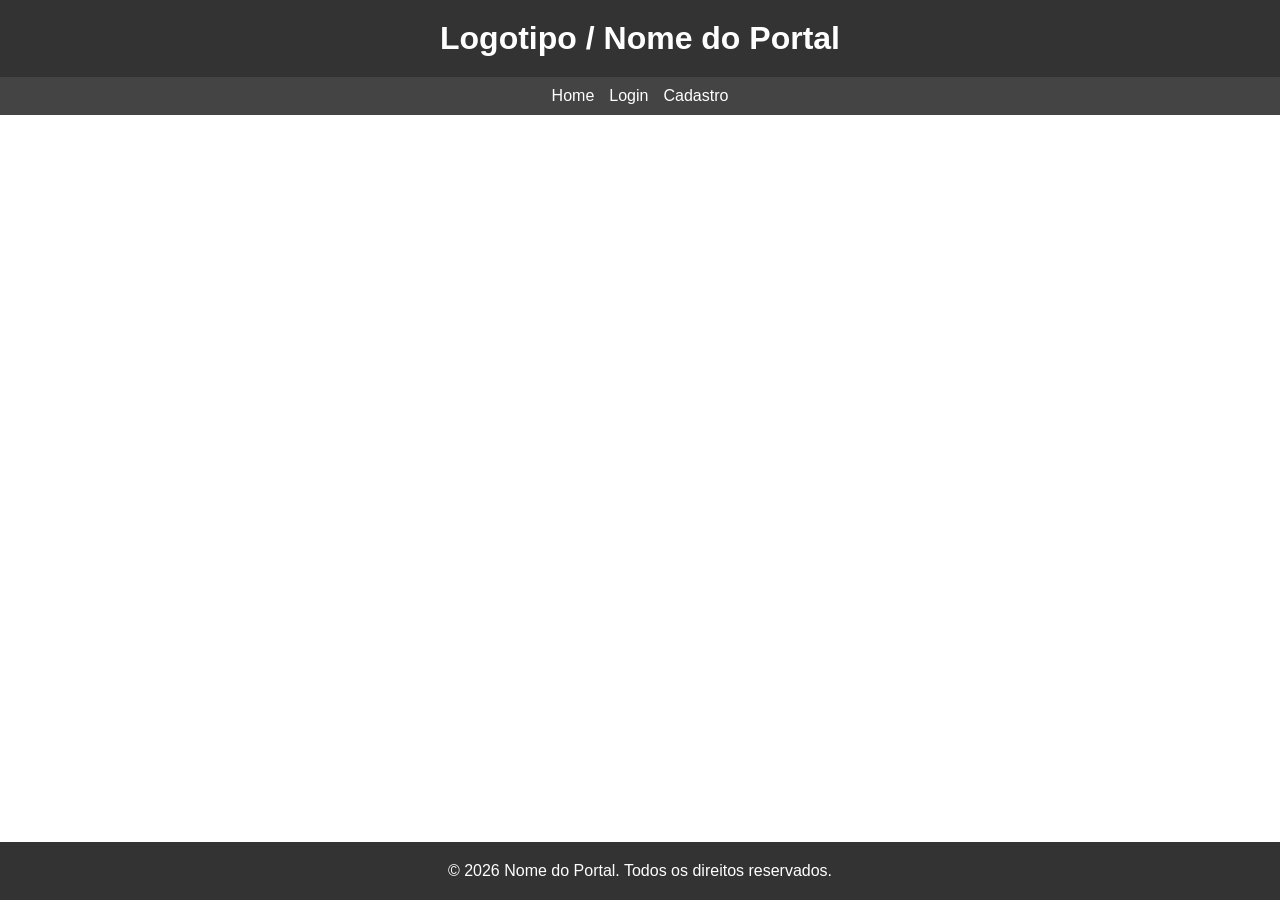
==== cadastro.html @ 542dbfdb "Setup Inicial: Criacao de arquivos" ====
<!DOCTYPE html>
<html lang="pt-BR">
<head>
    <meta charset="UTF-8">
    <meta name="viewport" content="width=device-width, initial-scale=1.0">
    <title>Nome do Portal</title>
    <link rel="stylesheet" href="css/style.css">
</head>
<body>
    <header>
        <h1>Logotipo / Nome do Portal</h1>
    </header>

    <nav>
        <a href="index.html">Home</a>
        <a href="login.html">Login</a>
        <a href="cadastro.html">Cadastro</a>
    </nav>

    <main>
        </main>

    <footer>
        <p>&copy; 2026 Nome do Portal. Todos os direitos reservados.</p>
    </footer>
</body>
</html>
---- css/style.css ----
/* Reset básico para evitar inconsistências */
* {
    margin: 0;
    padding: 0;
    box-sizing: border-box;
}

body {
    font-family: Arial, sans-serif;
    display: flex;
    flex-direction: column;
    min-height: 100vh;
}

/* Estruturação das 4 partes obrigatórias */
header, footer {
    background-color: #333;
    color: white;
    padding: 20px;
    text-align: center;
}

nav {
    background-color: #444;
    padding: 10px;
    display: flex;
    justify-content: center;
    gap: 15px;
}

nav a {
    color: white;
    text-decoration: none;
}

main {
    flex: 1; /* Força o main a ocupar o espaço restante da tela */
    padding: 20px;
}
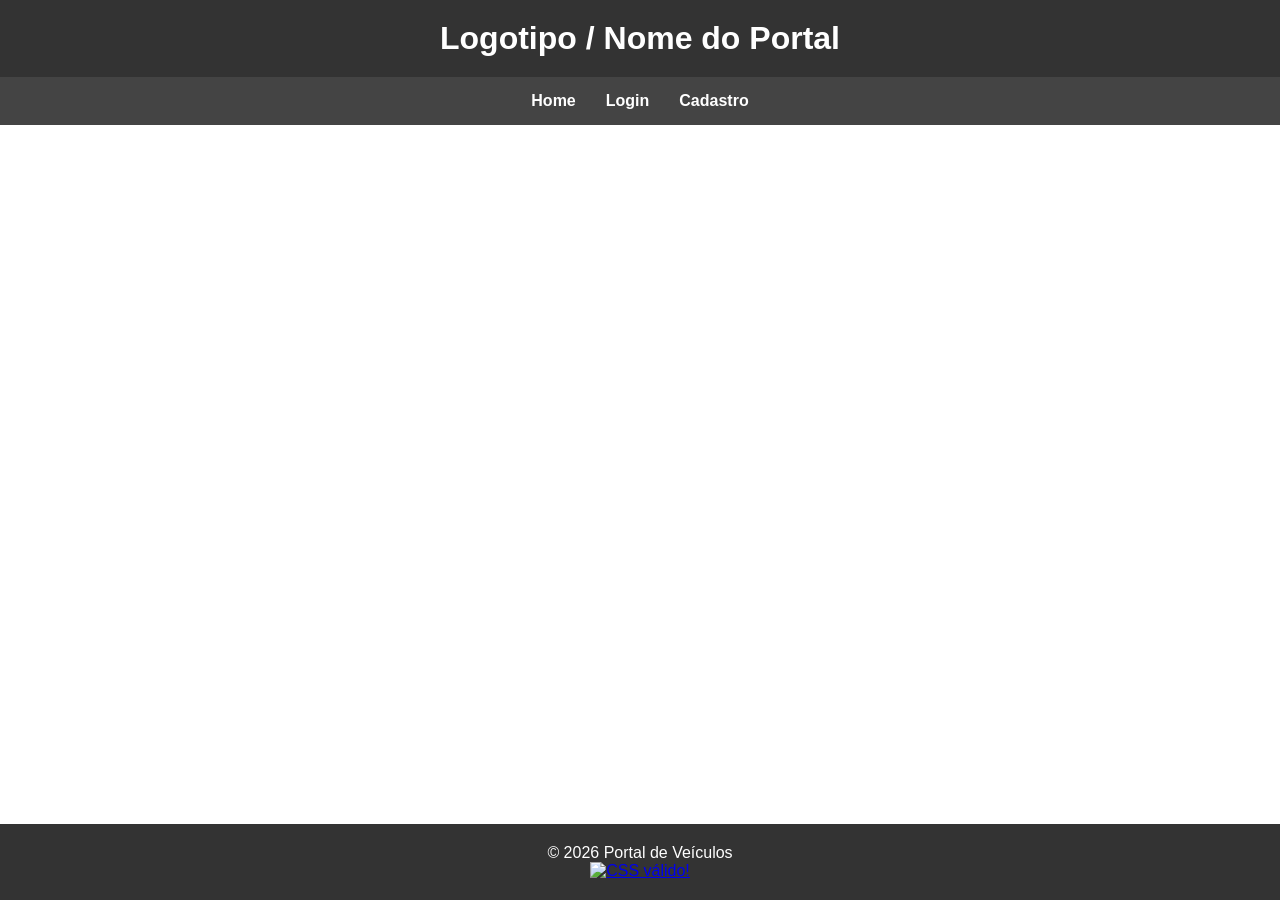
==== commit 99fb972e: "Finalizacao estrutural da etapa 1" ====
--- a/cadastro.html
+++ b/cadastro.html
@@ -21,7 +21,14 @@
         </main>
 
     <footer>
-        <p>&copy; 2026 Nome do Portal. Todos os direitos reservados.</p>
+        <p>&copy; 2026 Portal de Veículos</p>
+        <p>
+            <a href="https://jigsaw.w3.org/css-validator/check/referer">
+                <img style="border:0;width:88px;height:31px"
+                    src="https://jigsaw.w3.org/css-validator/images/vcss-blue"
+                    alt="CSS válido!" />
+            </a>
+        </p>
     </footer>
 </body>
 </html>
--- a/css/style.css
+++ b/css/style.css
@@ -1,9 +1,4 @@
-/* Reset básico para evitar inconsistências */
-* {
-    margin: 0;
-    padding: 0;
-    box-sizing: border-box;
-}
+* { margin: 0; padding: 0; box-sizing: border-box; }
 
 body {
     font-family: Arial, sans-serif;
@@ -12,28 +7,84 @@
     min-height: 100vh;
 }
 
-/* Estruturação das 4 partes obrigatórias */
-header, footer {
-    background-color: #333;
-    color: white;
-    padding: 20px;
-    text-align: center;
+header, footer { background: #333; color: #fff; padding: 20px; text-align: center; }
+
+/* Container principal do menu */
+nav {
+    background-color: #444; /* Cor de fundo cinza escuro */
+    padding: 15px;
+    display: flex; /* Transforma o menu em Flexbox */
+    justify-content: center; /* Centraliza os links horizontalmente */
+    align-items: center; /* Centraliza verticalmente */
+    gap: 30px; /* Cria um espaçamento de 30px entre cada link */
 }
 
-nav {
-    background-color: #444;
-    padding: 10px;
-    display: flex;
-    justify-content: center;
-    gap: 15px;
+/* Estilo dos links do menu */
+nav a {
+    color: #ffffff; /* Texto branco */
+    text-decoration: none; /* Tira o sublinhado padrão dos links */
+    font-weight: bold;
+    font-size: 16px;
+    transition: color 0.3s ease; /* Efeito suave ao passar o mouse */
 }
 
-nav a {
+/* Efeito ao passar o mouse por cima do link (UX) */
+nav a:hover {
+    color: #2ecc71; /* Muda para um tom de verde */
+}
+
+/* Estilo específico para o botão de Sair na área restrita */
+nav a.btn-sair {
+    color: #ff4d4d; /* Cor vermelha para destacar a ação de saída */
+}
+
+nav a.btn-sair:hover {
+    color: #ff1a1a;
+}
+
+main { flex: 1; padding: 20px; max-width: 1200px; margin: 0 auto; width: 100%; }
+
+.busca { display: flex; gap: 10px; margin-bottom: 20px; justify-content: center; }
+.busca select, .busca button { padding: 10px; }
+
+.anuncios {
+    display: flex;
+    flex-wrap: wrap;
+    gap: 20px;
+    justify-content: center;
+}
+
+.card {
+    border: 1px solid #ccc;
+    border-radius: 8px;
+    padding: 15px;
+    width: 250px;
+    text-align: center;
+    box-shadow: 0 2px 5px rgba(0,0,0,0.1);
+}
+
+.card img { width: 100%; height: 150px; object-fit: cover; border-radius: 4px; background: #eee; }
+.card .preco { font-size: 1.2em; font-weight: bold; color: #2ecc71; margin: 10px 0; }
+
+.formulario { max-width: 500px; margin: 0 auto; padding: 20px; border: 1px solid #ccc; border-radius: 8px; }
+.formulario label { display: block; margin-top: 10px; font-weight: bold; }
+.formulario input, .formulario textarea { width: 100%; padding: 8px; margin-top: 5px; }
+.formulario button { margin-top: 15px; padding: 10px; width: 100%; background: #007bff; color: white; border: none; cursor: pointer; }
+.formulario button:hover { background: #0056b3; }
+
+/* Estilo para links que parecem botões */
+.btn-link {
+    display: inline-block;
+    padding: 10px 15px;
+    background: #007bff;
     color: white;
     text-decoration: none;
+    border-radius: 4px;
+    text-align: center;
+    border: none;
+    cursor: pointer;
 }
 
-main {
-    flex: 1; /* Força o main a ocupar o espaço restante da tela */
-    padding: 20px;
-}
+.btn-link:hover {
+    background: #0056b3;
+}
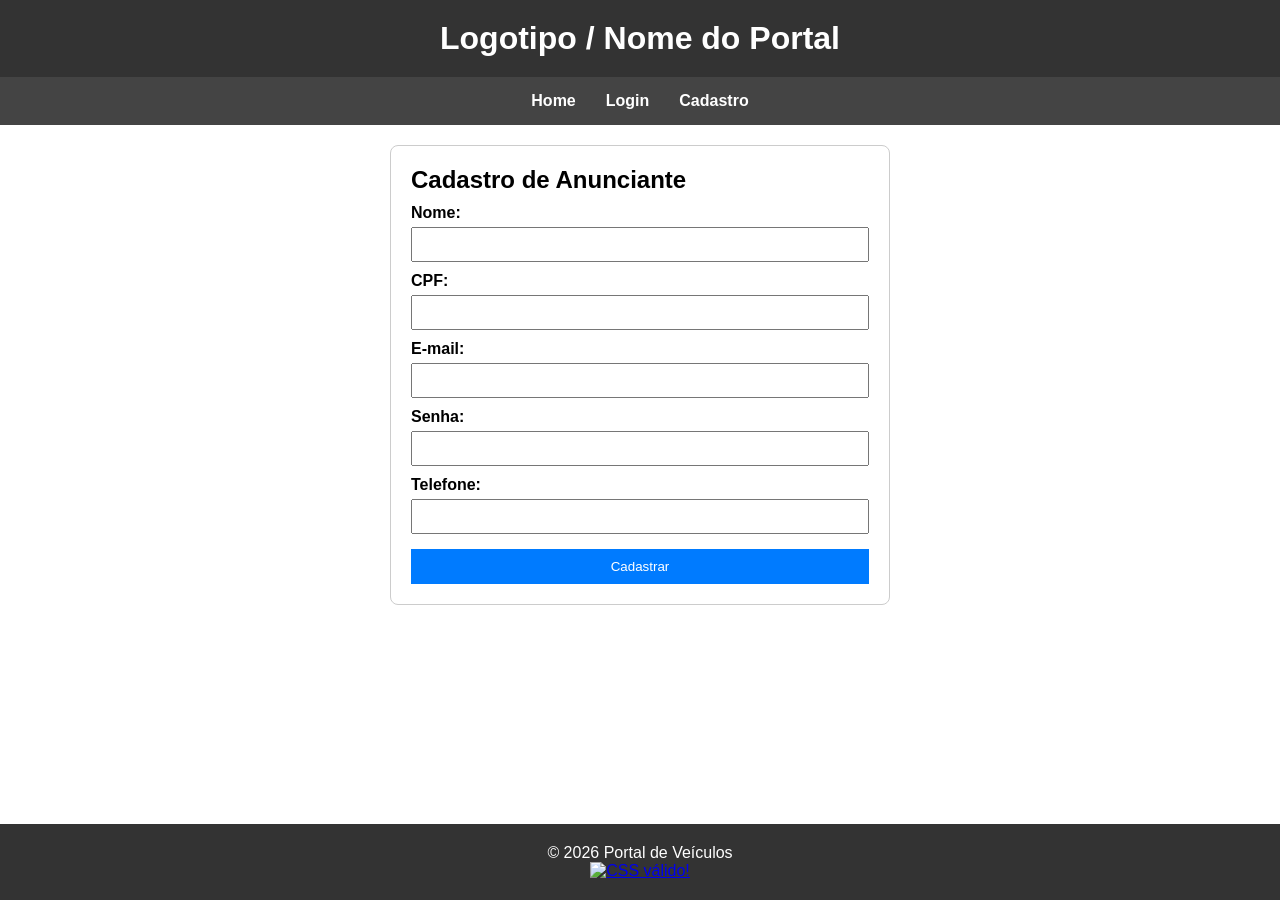
==== commit 9974c150: "Correcao de validacao W3C e adicao do selo" ====
--- a/cadastro.html
+++ b/cadastro.html
@@ -18,7 +18,28 @@
     </nav>
 
     <main>
-        </main>
+        <section class="formulario">
+            <h2>Cadastro de Anunciante</h2>
+            <form action="#" method="POST">
+                <label>Nome:</label>
+                <input type="text" name="nome" required>
+                
+                <label>CPF:</label>
+                <input type="text" name="cpf" required>
+                
+                <label>E-mail:</label>
+                <input type="email" name="email" required>
+                
+                <label>Senha:</label>
+                <input type="password" name="senha" required>
+                
+                <label>Telefone:</label>
+                <input type="tel" name="telefone" required>
+                
+                <button type="submit">Cadastrar</button>
+            </form>
+        </section>
+    </main>
 
     <footer>
         <p>&copy; 2026 Portal de Veículos</p>
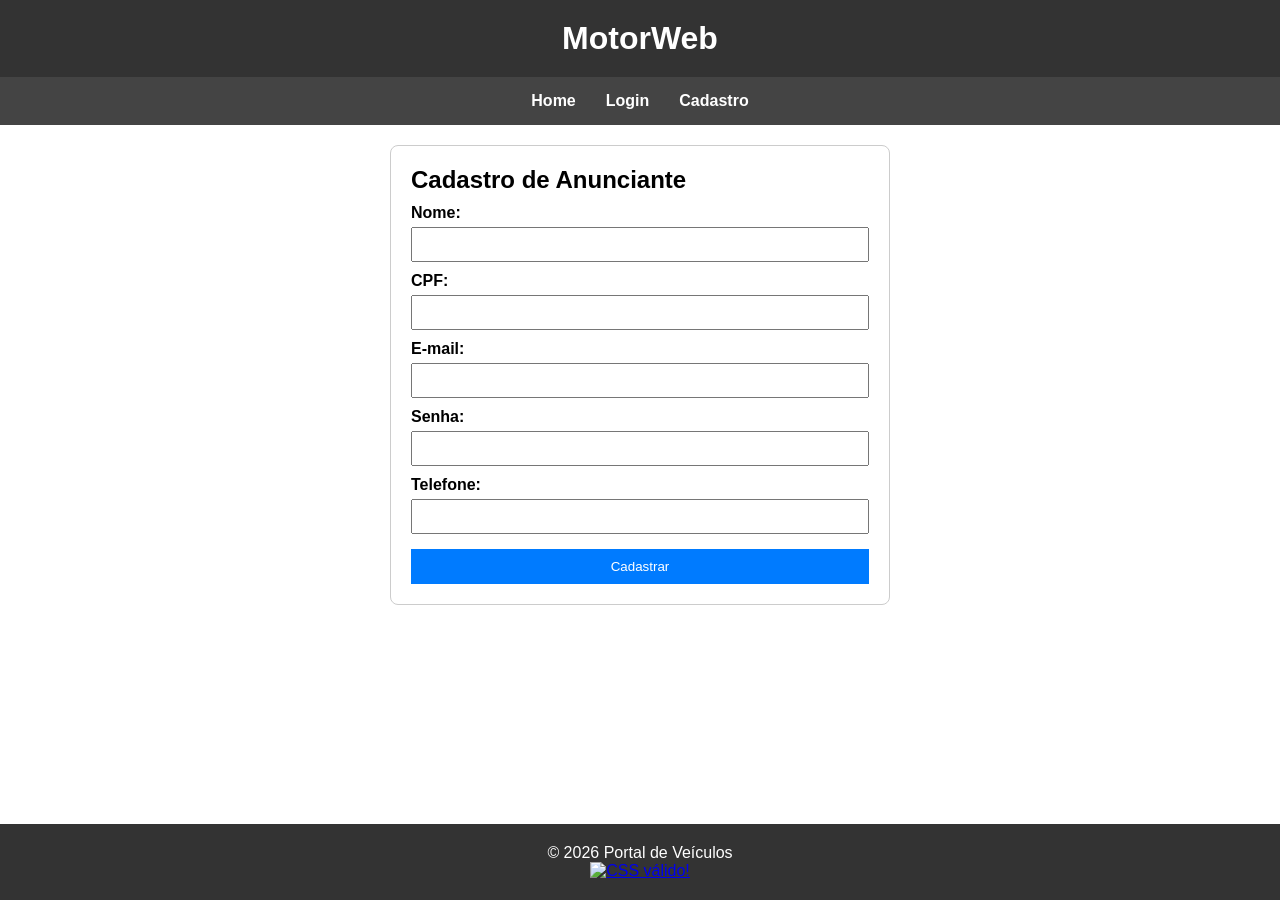
==== commit e122ebaf: "Ajuste de UI/UX, imagens via link e correção de layout" ====
--- a/cadastro.html
+++ b/cadastro.html
@@ -3,12 +3,12 @@
 <head>
     <meta charset="UTF-8">
     <meta name="viewport" content="width=device-width, initial-scale=1.0">
-    <title>Nome do Portal</title>
+    <title>MotorWeb | Classificados</title>
     <link rel="stylesheet" href="css/style.css">
 </head>
 <body>
     <header>
-        <h1>Logotipo / Nome do Portal</h1>
+        <h1>MotorWeb</h1>
     </header>
 
     <nav>
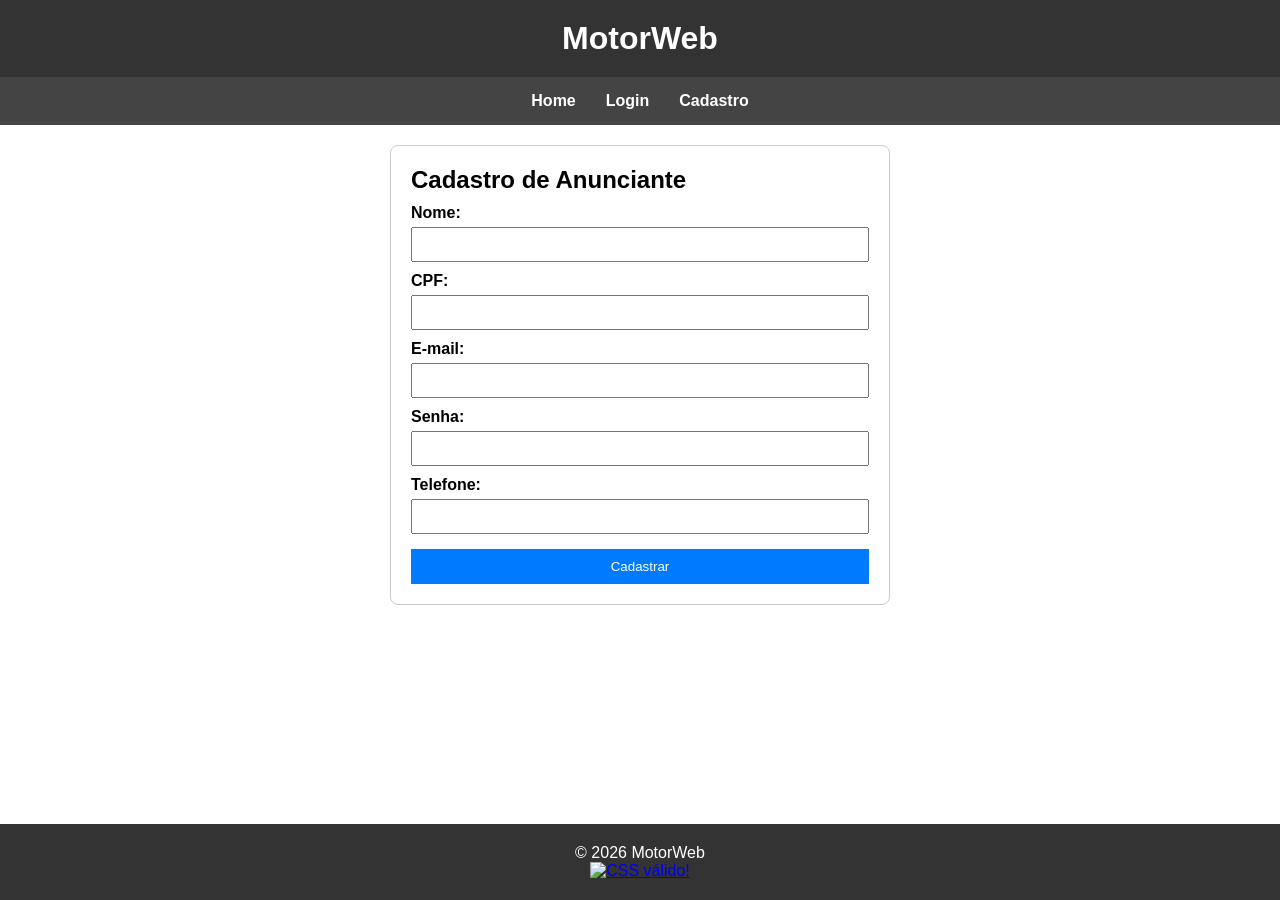
==== commit fe9a2521: "Adicionando imagens reais locais dos veiculos" ====
--- a/cadastro.html
+++ b/cadastro.html
@@ -42,7 +42,7 @@
     </main>
 
     <footer>
-        <p>&copy; 2026 Portal de Veículos</p>
+        <p>&copy; 2026 MotorWeb</p>
         <p>
             <a href="https://jigsaw.w3.org/css-validator/check/referer">
                 <img style="border:0;width:88px;height:31px"
